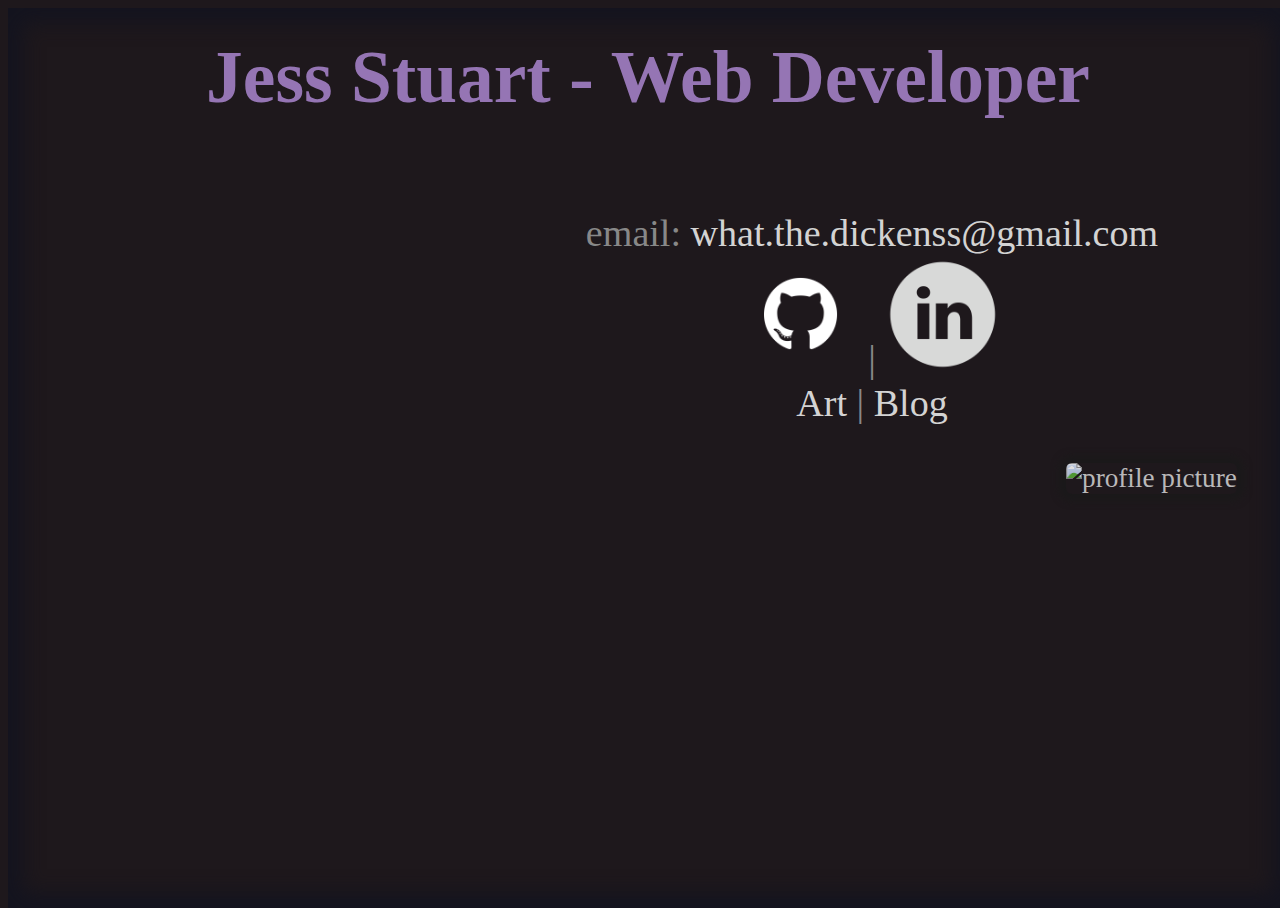
==== index.html @ 5a18f284 "add class for logos in css, link to imgs in index.html" ====
<!DOCTYPE html>
<html>
  <head>
    <meta charset='UTF-8'>
    <meta name='viewport' content='width=device-width, initial-scale=1'>
    <meta name='author' content='jess-stuart'>
    <title>Jess Stuart (@jess-of-the-woods)</title>
    <meta charset="UTF-8">
    <link rel='stylesheet' type='text/css' href="https://cdnjs.cloudflare.com/ajax/libs/normalize/3.0.3/normalize.css">
    <link rel='stylesheet' type='text/css' href='https://cdnjs.cloudflare.com/ajax/libs/skeleton/2.0.4/skeleton.css'>
    <link href='main.css' rel='stylesheet' type='text/css'>
    <script src="" type=""></script>
  </head>
  <body>
    <div id='wrapper'>
    <h1>Jess Stuart - Web Developer</h1>
    <div id='main'>
      <div id='links'>
        <p>email:
          <a href='mailto:what.the.dickenss@gmail.com' target='_top'>what.the.dickenss@gmail.com</a><br/>
          <a href='https://github.com/jess-of-the-woods'>
            <img class='logo' src="img/github.png" alt="github logo">
          </a> |
          <a href='https://nz.linkedin.com/in/JessStuart'>
            <img class='logo' src='img/linkedin_circle_gray-512.png' alt='linkedIn logo'>
          </a><br/>
          <a href='http://www.cyborgaesthetics.com' target='_blank'>Art</a> |
          <a href='https://jess-of-the-woods.github.io/blog' target='_blank'>Blog</a>
        </p>
      </div>
      <div id='picDiv'>
        <img id='profilepic' src='img/profile.jpg' alt='profile picture'>
      </div>
    </div>
    </div>
  </body>
</html>
---- main.css ----
html, body, #wrapper {
  width:100%;
  height: 100%;
}

body {
  background-color: #1e181c;
  text-align: center;
  color: #d3d3d3;
  font-size: 1.7em;
}

#wrapper {
  -moz-box-shadow:    inset 0px 0px 20px 15px #14141f;
  -webkit-box-shadow: inset 0px 0px 20px 15px #14141f;
  box-shadow:         inset 0px 0px 20px 15px #14141f;
  overflow: auto;
}

h1 {
  padding: 2px;
  margin: 2% 0% 3% 0%;
  color: #9575b4;
  font-size: 2.7em;
}

p {
  text-align: center;
  font-size: 1.4em;
  color: #888;
}

a {
  text-decoration: none;
  color: #d3d3d3;
}

a:hover {
  color: #59596b;
}

.logo {
  max-width: 10%;
}

#main {
  clear: both;
  display: inline;
}

#links {
  position: relative;
  float: left;
  margin: 1% 2% 0% 11%;
}

/*
#picDiv {
  position: relative;
}
*/

#profilepic {
  position: relative;
  float: right;
  border-radius: 6px;
  opacity: .86;
  margin-right: 4%;
  max-width: 25%;
  -moz-box-shadow:    0px 0px 9px 6px #1a1a1a;
  -webkit-box-shadow: 0px 0px 9px 6px #1a1a1a;
  box-shadow:         0px 0px 9px 6px #1a1a1a;
}

/***********************************/
/* ------- media queries --------- */
/***********************************/

/******* styles for minimum width 650px ***********/

/*@media (min-width: 650px) {

}*/

/******* styles for minimum width 1100px ***********/

@media (min-width: 1100px) {
  .logo {
    max-width: 15%;
  }

  #links{
    margin: 1% 2% 0% 37%;
  }

}
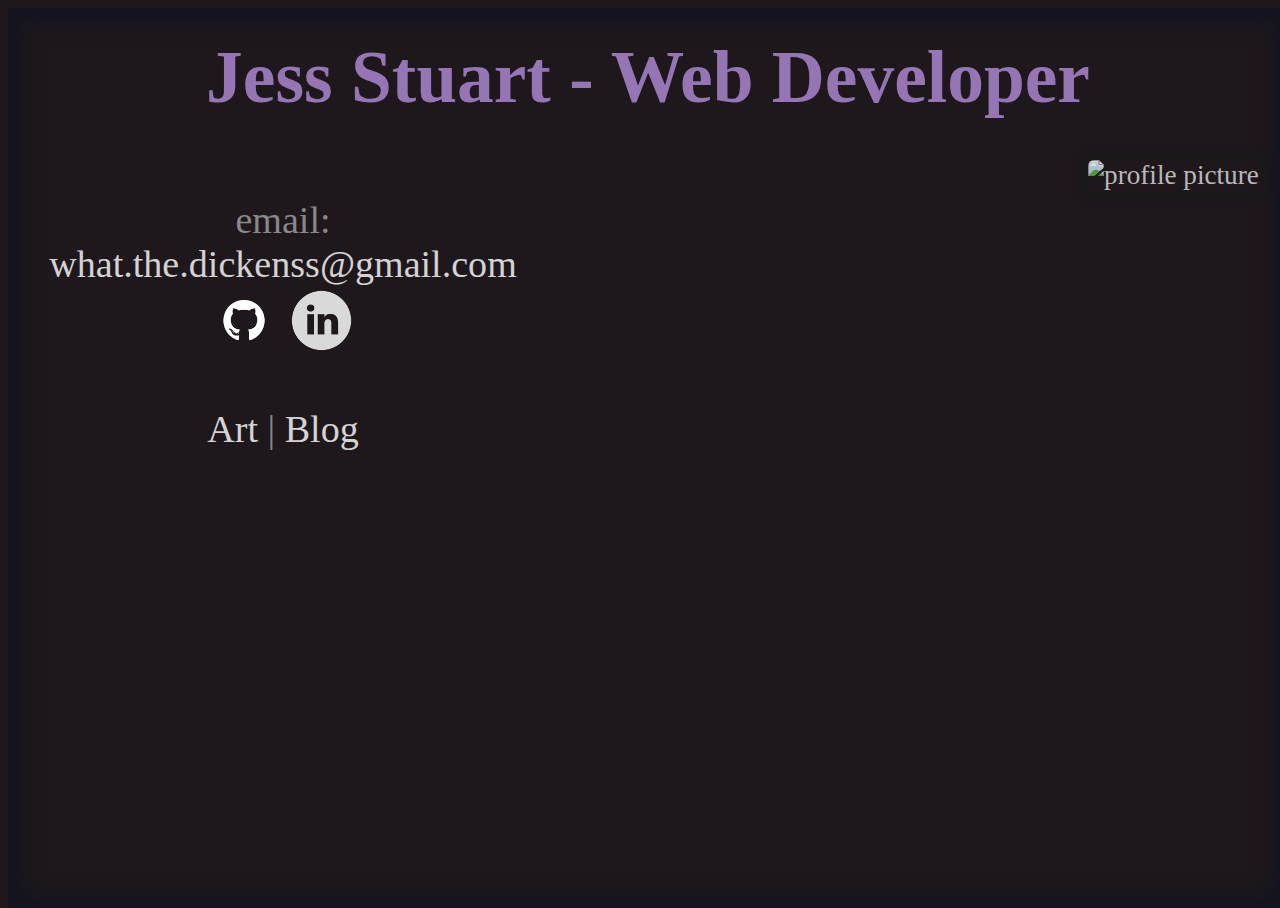
==== commit 2e051ec5: "display pic & links beside each other w/ flexbox" ====
--- a/index.html
+++ b/index.html
@@ -15,20 +15,20 @@
     <div id='wrapper'>
     <h1>Jess Stuart - Web Developer</h1>
     <div id='main'>
-      <div id='links'>
+      <div id='narrow' id='links'>
         <p>email:
           <a href='mailto:what.the.dickenss@gmail.com' target='_top'>what.the.dickenss@gmail.com</a><br/>
           <a href='https://github.com/jess-of-the-woods'>
             <img class='logo' src="img/github.png" alt="github logo">
-          </a> |
+          </a>
           <a href='https://nz.linkedin.com/in/JessStuart'>
-            <img class='logo' src='img/linkedin_circle_gray-512.png' alt='linkedIn logo'>
-          </a><br/>
+            <img class='logo' src='img/linkedin_circle_gray-512.png' alt='linkedIn logo'/>
+          </a><br/><br/>
           <a href='http://www.cyborgaesthetics.com' target='_blank'>Art</a> |
           <a href='https://jess-of-the-woods.github.io/blog' target='_blank'>Blog</a>
         </p>
       </div>
-      <div id='picDiv'>
+      <div id='wide' id='picDiv'>
         <img id='profilepic' src='img/profile.jpg' alt='profile picture'>
       </div>
     </div>
--- a/main.css
+++ b/main.css
@@ -41,11 +41,25 @@
 
 .logo {
   max-width: 10%;
+  margin: .7%;
 }
 
 #main {
-  clear: both;
-  display: inline;
+  /*clear: both;*/
+  /*display: inline;*/
+  display: flex;
+}
+
+#narrow {
+  width: 550px;
+  /*background: lightblue;*/
+  /* Just so it's visible */
+}
+#wide {
+  flex: 1;
+  /* Grow to rest of container */
+  /*background: lightgreen;*/
+  /* Just so it's visible */
 }
 
 #links {
@@ -86,7 +100,8 @@
 
 @media (min-width: 1100px) {
   .logo {
-    max-width: 15%;
+    max-width: 12%;
+    margin: .2%;
   }
 
   #links{
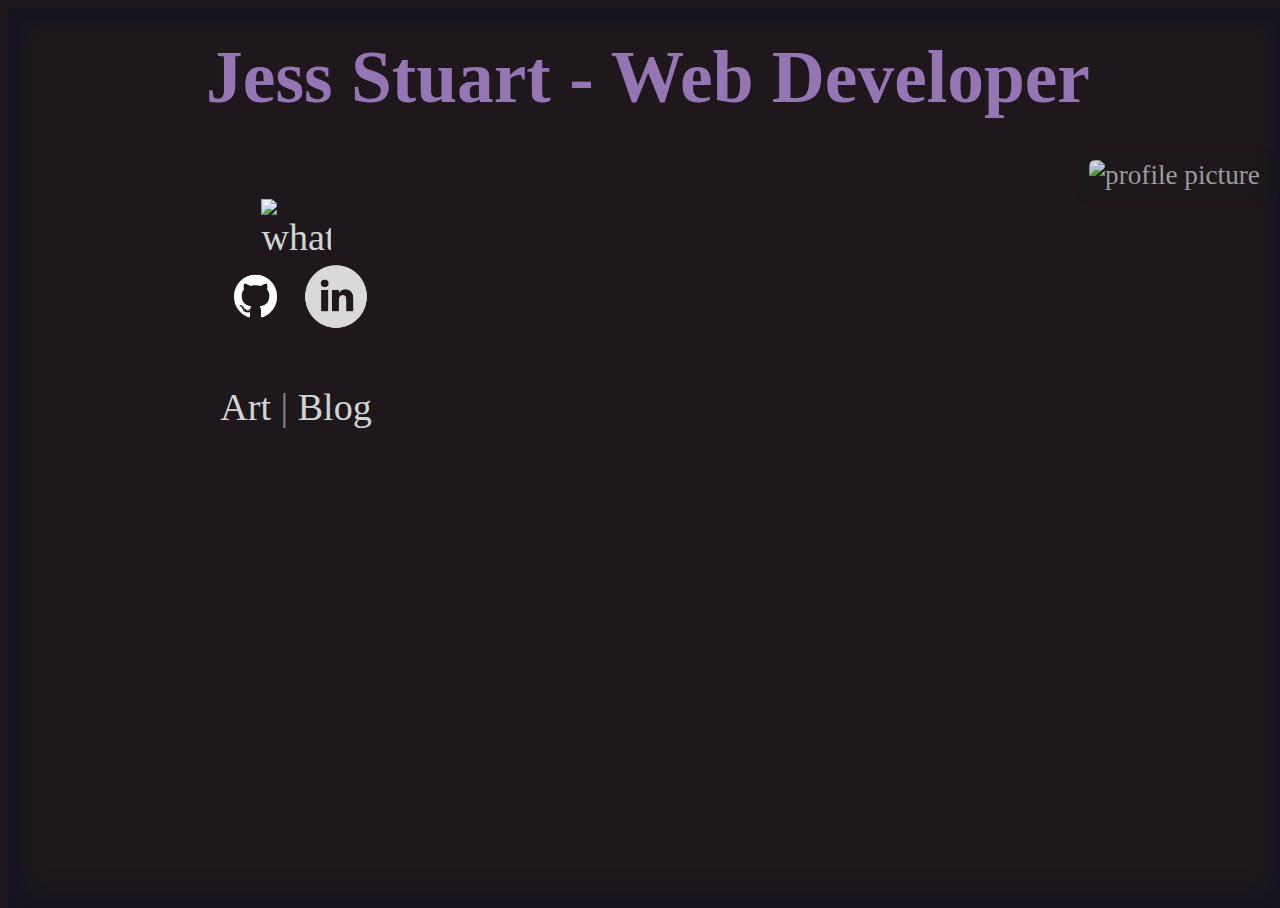
==== commit 0be9a5de: "change color in body, delete email text from p tag" ====
--- a/index.html
+++ b/index.html
@@ -16,10 +16,12 @@
     <h1>Jess Stuart - Web Developer</h1>
     <div id='main'>
       <div id='narrow' id='links'>
-        <p>email:
-          <a href='mailto:what.the.dickenss@gmail.com' target='_top'>what.the.dickenss@gmail.com</a><br/>
+        <p>
+          <a href='mailto:what.the.dickenss@gmail.com' target='_top'>
+            <img class='logo' src="img/icon_konvertaaa.png" alt="what.the.dickenss@gmail.com"/>
+          </a><br/>
           <a href='https://github.com/jess-of-the-woods'>
-            <img class='logo' src="img/github.png" alt="github logo">
+            <img class='logo' src="img/github.png" alt="github logo"/>
           </a>
           <a href='https://nz.linkedin.com/in/JessStuart'>
             <img class='logo' src='img/linkedin_circle_gray-512.png' alt='linkedIn logo'/>
--- a/main.css
+++ b/main.css
@@ -6,7 +6,7 @@
 body {
   background-color: #1e181c;
   text-align: center;
-  color: #d3d3d3;
+  color: rgba(211, 211, 211, 0.83);
   font-size: 1.7em;
 }
 
@@ -41,7 +41,7 @@
 
 .logo {
   max-width: 10%;
-  margin: .7%;
+  /*margin: .7%;*/
 }
 
 #main {
@@ -51,7 +51,7 @@
 }
 
 #narrow {
-  width: 550px;
+  width: 45%;
   /*background: lightblue;*/
   /* Just so it's visible */
 }
@@ -64,8 +64,8 @@
 
 #links {
   position: relative;
-  float: left;
-  margin: 1% 2% 0% 11%;
+  /*float: left;*/
+  margin: 1% 2% 0% 20%;
 }
 
 /*
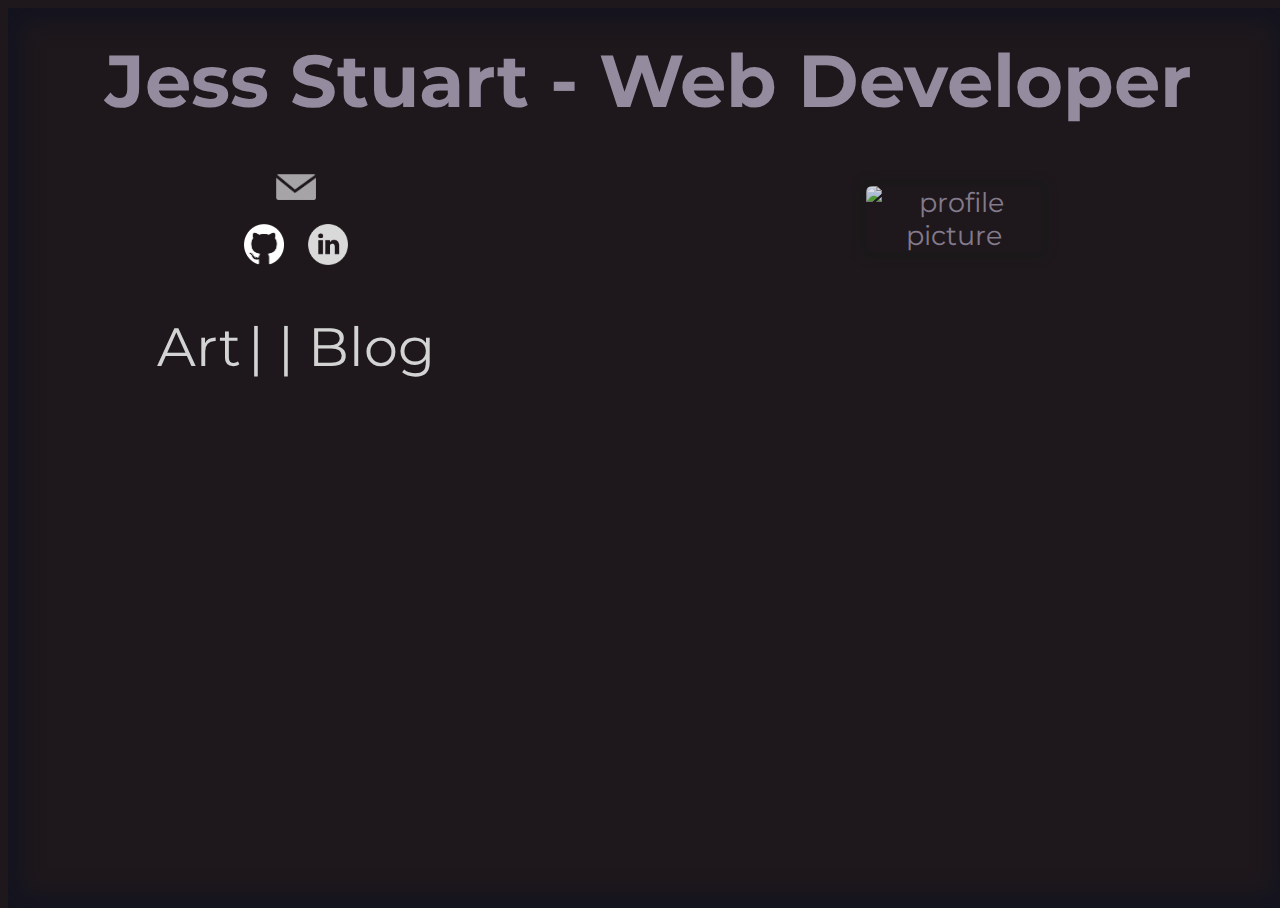
==== commit 6088315d: "|| between links is now a (dead) link" ====
--- a/index.html
+++ b/index.html
@@ -2,7 +2,8 @@
 <html>
   <head>
     <meta charset='UTF-8'>
-    <meta name='viewport' content='width=device-width, initial-scale=1'>
+    <meta name="viewport" content="width=device-width, initial-scale=1.0, maximum-scale=1.0, user-scalable=no" />
+    <!-- <meta name='viewport' content='width=device-width, initial-scale=1'> -->
     <meta name='author' content='jess-stuart'>
     <title>Jess Stuart (@jess-of-the-woods)</title>
     <meta charset="UTF-8">
@@ -16,19 +17,20 @@
     <h1>Jess Stuart - Web Developer</h1>
     <div id='main'>
       <div id='narrow' id='links'>
-        <p>
           <a href='mailto:what.the.dickenss@gmail.com' target='_top'>
-            <img class='logo' src="img/icon_konvertaaa.png" alt="what.the.dickenss@gmail.com"/>
-          </a><br/>
+            <img class='logo' src="img/email.png" alt="what.the.dickenss@gmail.com"/>
+          </a>
+          <br/>
           <a href='https://github.com/jess-of-the-woods'>
             <img class='logo' src="img/github.png" alt="github logo"/>
           </a>
           <a href='https://nz.linkedin.com/in/JessStuart'>
             <img class='logo' src='img/linkedin_circle_gray-512.png' alt='linkedIn logo'/>
-          </a><br/><br/>
-          <a href='http://www.cyborgaesthetics.com' target='_blank'>Art</a> |
-          <a href='https://jess-of-the-woods.github.io/blog' target='_blank'>Blog</a>
-        </p>
+          </a>
+          <br/><br/>
+          <a class='nonLogoLinks' href='http://www.cyborgaesthetics.com'>Art</a>
+          <a class='nonLogoLinks' href='#'> | | </a>
+          <a class='nonLogoLinks' href='https://jess-of-the-woods.github.io/blog'>Blog</a>
       </div>
       <div id='wide' id='picDiv'>
         <img id='profilepic' src='img/profile.jpg' alt='profile picture'>
--- a/main.css
+++ b/main.css
@@ -1,3 +1,5 @@
+@import url(https://fonts.googleapis.com/css?family=Montserrat);
+
 html, body, #wrapper {
   width:100%;
   height: 100%;
@@ -6,7 +8,9 @@
 body {
   background-color: #1e181c;
   text-align: center;
-  color: rgba(211, 211, 211, 0.83);
+  /*color: rgba(153, 127, 155);*/
+  color: #958b9f;
+  font-family: 'Montserrat', sans-serif;
   font-size: 1.7em;
 }
 
@@ -20,7 +24,7 @@
 h1 {
   padding: 2px;
   margin: 2% 0% 3% 0%;
-  color: #9575b4;
+  color: #958b9f;
   font-size: 2.7em;
 }
 
@@ -40,8 +44,12 @@
 }
 
 .logo {
-  max-width: 10%;
-  /*margin: .7%;*/
+  max-width: 20%;
+  margin: .7%;
+}
+
+.nonLogoLinks {
+  font-size: 2em;
 }
 
 #main {
@@ -52,34 +60,26 @@
 
 #narrow {
   width: 45%;
-  /*background: lightblue;*/
-  /* Just so it's visible */
 }
 #wide {
   flex: 1;
   /* Grow to rest of container */
-  /*background: lightgreen;*/
-  /* Just so it's visible */
 }
 
 #links {
   position: relative;
-  /*float: left;*/
-  margin: 1% 2% 0% 20%;
+  float: left;
+  margin: 3%;
+  margin-right: 20%;
 }
-
-/*
-#picDiv {
-  position: relative;
-}
-*/
 
 #profilepic {
   position: relative;
   float: right;
   border-radius: 6px;
   opacity: .86;
-  margin-right: 4%;
+  margin: 3%;
+  margin-right: 15%;
   max-width: 25%;
   -moz-box-shadow:    0px 0px 9px 6px #1a1a1a;
   -webkit-box-shadow: 0px 0px 9px 6px #1a1a1a;
@@ -91,21 +91,23 @@
 /***********************************/
 
 /******* styles for minimum width 650px ***********/
-
 /*@media (min-width: 650px) {
-
 }*/
 
-/******* styles for minimum width 1100px ***********/
+/******* 1100px minimum width ***********/
 
 @media (min-width: 1100px) {
   .logo {
-    max-width: 12%;
-    margin: .2%;
+    max-width: 7%;
+    margin: 1.5%;
   }
 
   #links{
     margin: 1% 2% 0% 37%;
   }
+  #profilepic {
+    margin-right: 35%;
+  }
+
 
 }
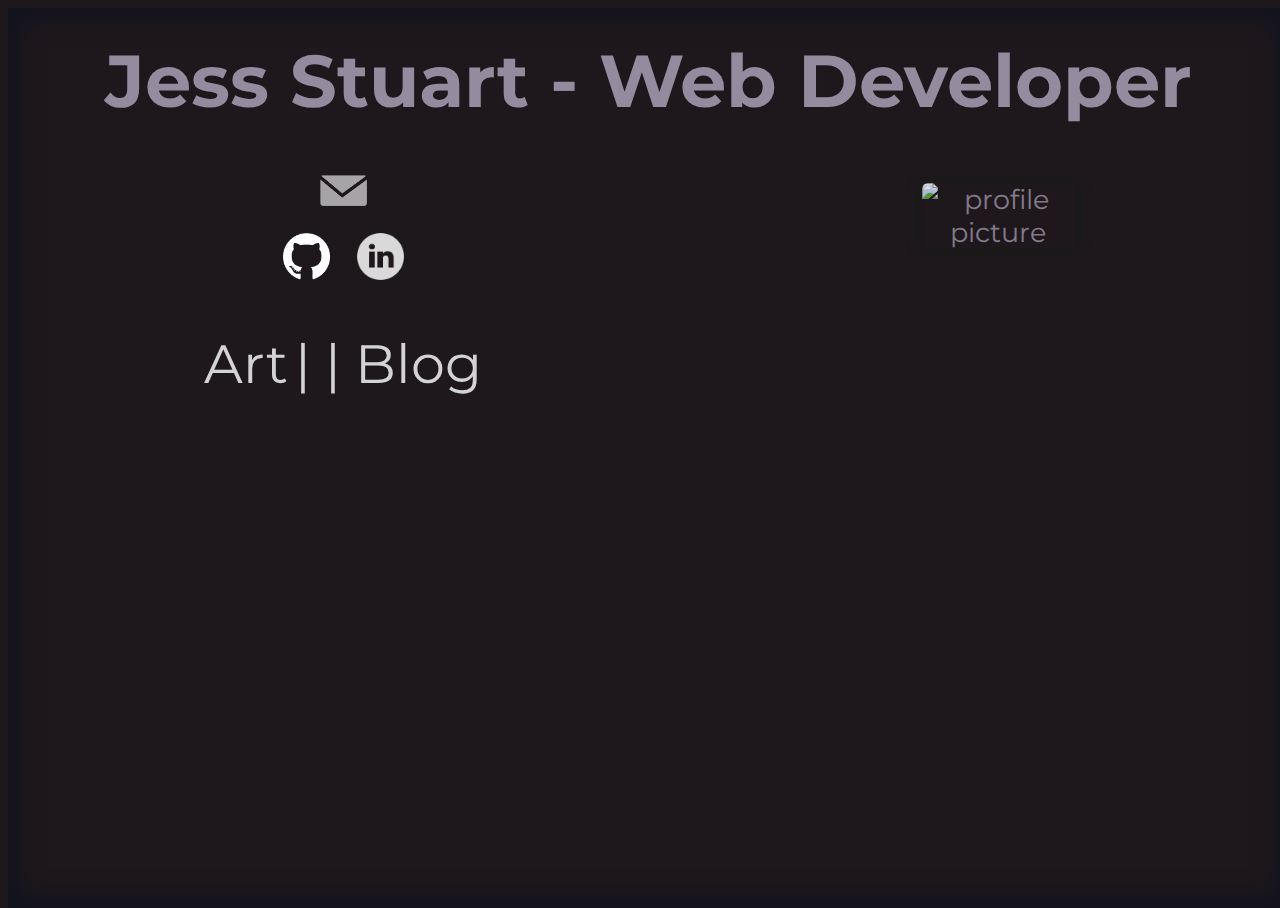
==== commit 564902a6: "Merge pull request #2 from jess-of-the-woods/master" ====
--- a/index.html
+++ b/index.html
@@ -16,7 +16,7 @@
     <div id='wrapper'>
     <h1>Jess Stuart - Web Developer</h1>
     <div id='main'>
-      <div id='narrow' id='links'>
+      <div id='wide' id='links'>
           <a href='mailto:what.the.dickenss@gmail.com' target='_top'>
             <img class='logo' src="img/email.png" alt="what.the.dickenss@gmail.com"/>
           </a>
@@ -32,7 +32,7 @@
           <a class='nonLogoLinks' href='#'> | | </a>
           <a class='nonLogoLinks' href='https://jess-of-the-woods.github.io/blog'>Blog</a>
       </div>
-      <div id='wide' id='picDiv'>
+      <div id='narrow' id='picDiv'>
         <img id='profilepic' src='img/profile.jpg' alt='profile picture'>
       </div>
     </div>
--- a/main.css
+++ b/main.css
@@ -53,16 +53,16 @@
 }
 
 #main {
-  /*clear: both;*/
-  /*display: inline;*/
+  width: 100%;
   display: flex;
 }
 
 #narrow {
-  width: 45%;
+  flex: 1;
 }
+
 #wide {
-  flex: 1;
+  flex: 1.1;
   /* Grow to rest of container */
 }
 
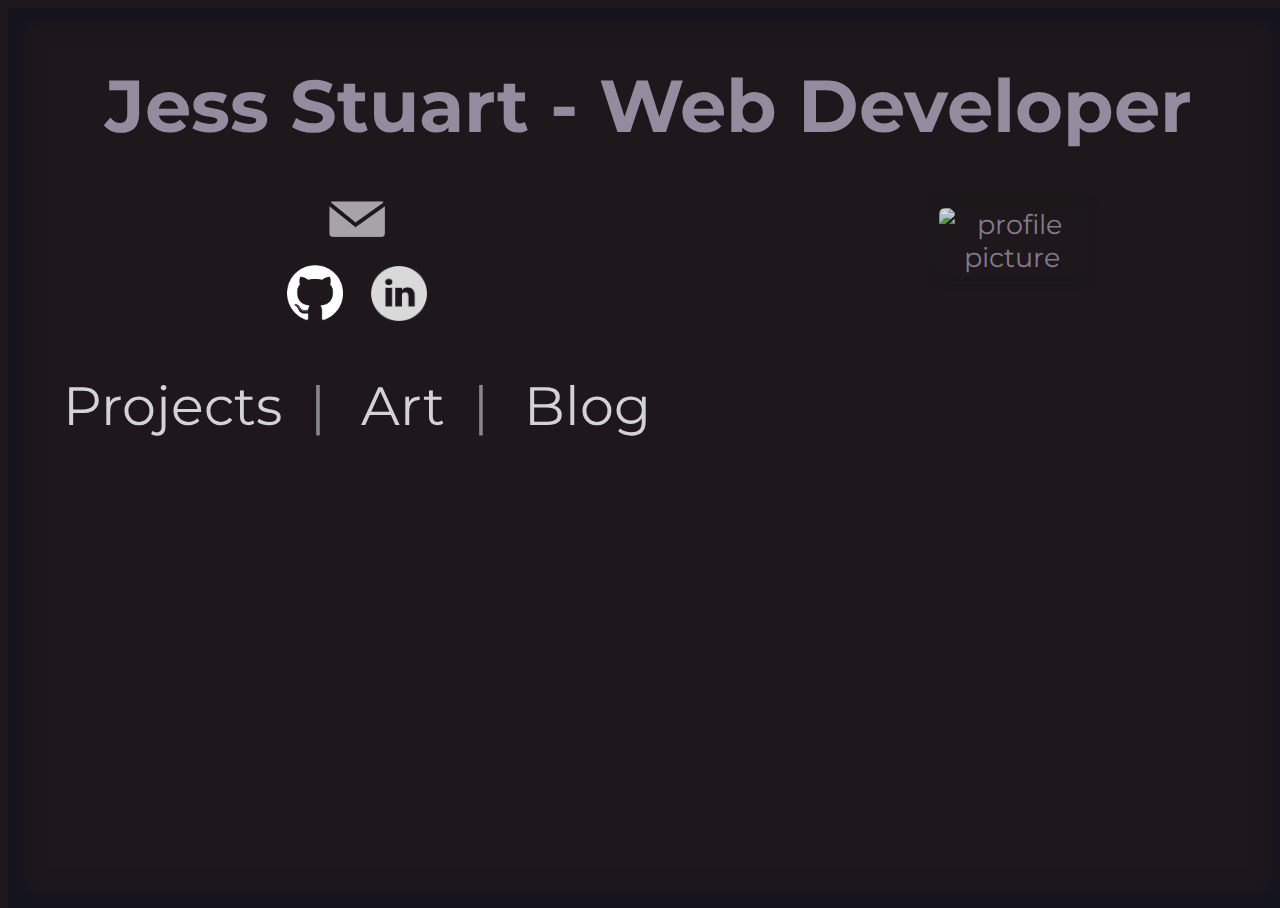
==== commit 188781e8: "link to projects from index, WIP projects.. working on layout" ====
--- a/index.html
+++ b/index.html
@@ -3,7 +3,6 @@
   <head>
     <meta charset='UTF-8'>
     <meta name="viewport" content="width=device-width, initial-scale=1.0, maximum-scale=1.0, user-scalable=no" />
-    <!-- <meta name='viewport' content='width=device-width, initial-scale=1'> -->
     <meta name='author' content='jess-stuart'>
     <title>Jess Stuart (@jess-of-the-woods)</title>
     <meta charset="UTF-8">
@@ -15,7 +14,7 @@
   <body>
     <div id='wrapper'>
     <h1>Jess Stuart - Web Developer</h1>
-    <div id='main'>
+    <div class='flex'>
       <div id='wide' id='links'>
           <a href='mailto:what.the.dickenss@gmail.com' target='_top'>
             <img class='logo' src="img/email.png" alt="what.the.dickenss@gmail.com"/>
@@ -28,11 +27,15 @@
             <img class='logo' src='img/linkedin_circle_gray-512.png' alt='linkedIn logo'/>
           </a>
           <br/><br/>
-          <a class='nonLogoLinks' href='http://www.cyborgaesthetics.com'>Art</a>
-          <a class='nonLogoLinks' href='#'> | | </a>
-          <a class='nonLogoLinks' href='https://jess-of-the-woods.github.io/blog'>Blog</a>
+          <div>
+            <a class='nonLogoLinks projectLinks' href='projects.html'>Projects</a>
+            <p class='nonLogoLinks'> | </p>
+            <a class='nonLogoLinks projectLinks' href='http://www.cyborgaesthetics.com'>Art</a>
+            <p class='nonLogoLinks'> | </p>
+            <a class='nonLogoLinks projectLinks' href='https://jess-of-the-woods.github.io/blog'>Blog</a>
+          </div>
       </div>
-      <div id='narrow' id='picDiv'>
+      <div id='narrow'>
         <img id='profilepic' src='img/profile.jpg' alt='profile picture'>
       </div>
     </div>
--- a/main.css
+++ b/main.css
@@ -23,7 +23,7 @@
 
 h1 {
   padding: 2px;
-  margin: 2% 0% 3% 0%;
+  margin: 4% 0% 3% 0%;
   color: #958b9f;
   font-size: 2.7em;
 }
@@ -44,30 +44,33 @@
 }
 
 .logo {
-  max-width: 20%;
+  max-width: 17%;
   margin: .7%;
 }
 
 .nonLogoLinks {
+  margin: 1%;
+  display: inline;
   font-size: 2em;
 }
 
-#main {
-  width: 100%;
+.flex {
   display: flex;
+}
+
+#wide {
+  justify-content: space-around;
+  flex: 1.2;
+  /* Grow to rest of container */
 }
 
 #narrow {
   flex: 1;
 }
 
-#wide {
-  flex: 1.1;
-  /* Grow to rest of container */
-}
-
 #links {
   position: relative;
+  display: flex;
   float: left;
   margin: 3%;
   margin-right: 20%;
@@ -86,6 +89,24 @@
   box-shadow:         0px 0px 9px 6px #1a1a1a;
 }
 
+#inline {
+  display: inline-block;
+}
+
+#back {
+  float: left;
+  margin-left: 2%;
+  /*text-align: left!important;*/
+  /*position: fixed;*/
+}
+
+.projectLinks {
+  flex: 1;
+  flex-direction: row;
+  margin: 2%;
+  justify-content: space-between;
+}
+
 /***********************************/
 /* ------- media queries --------- */
 /***********************************/
@@ -98,7 +119,7 @@
 
 @media (min-width: 1100px) {
   .logo {
-    max-width: 7%;
+    max-width: 8%;
     margin: 1.5%;
   }
 
